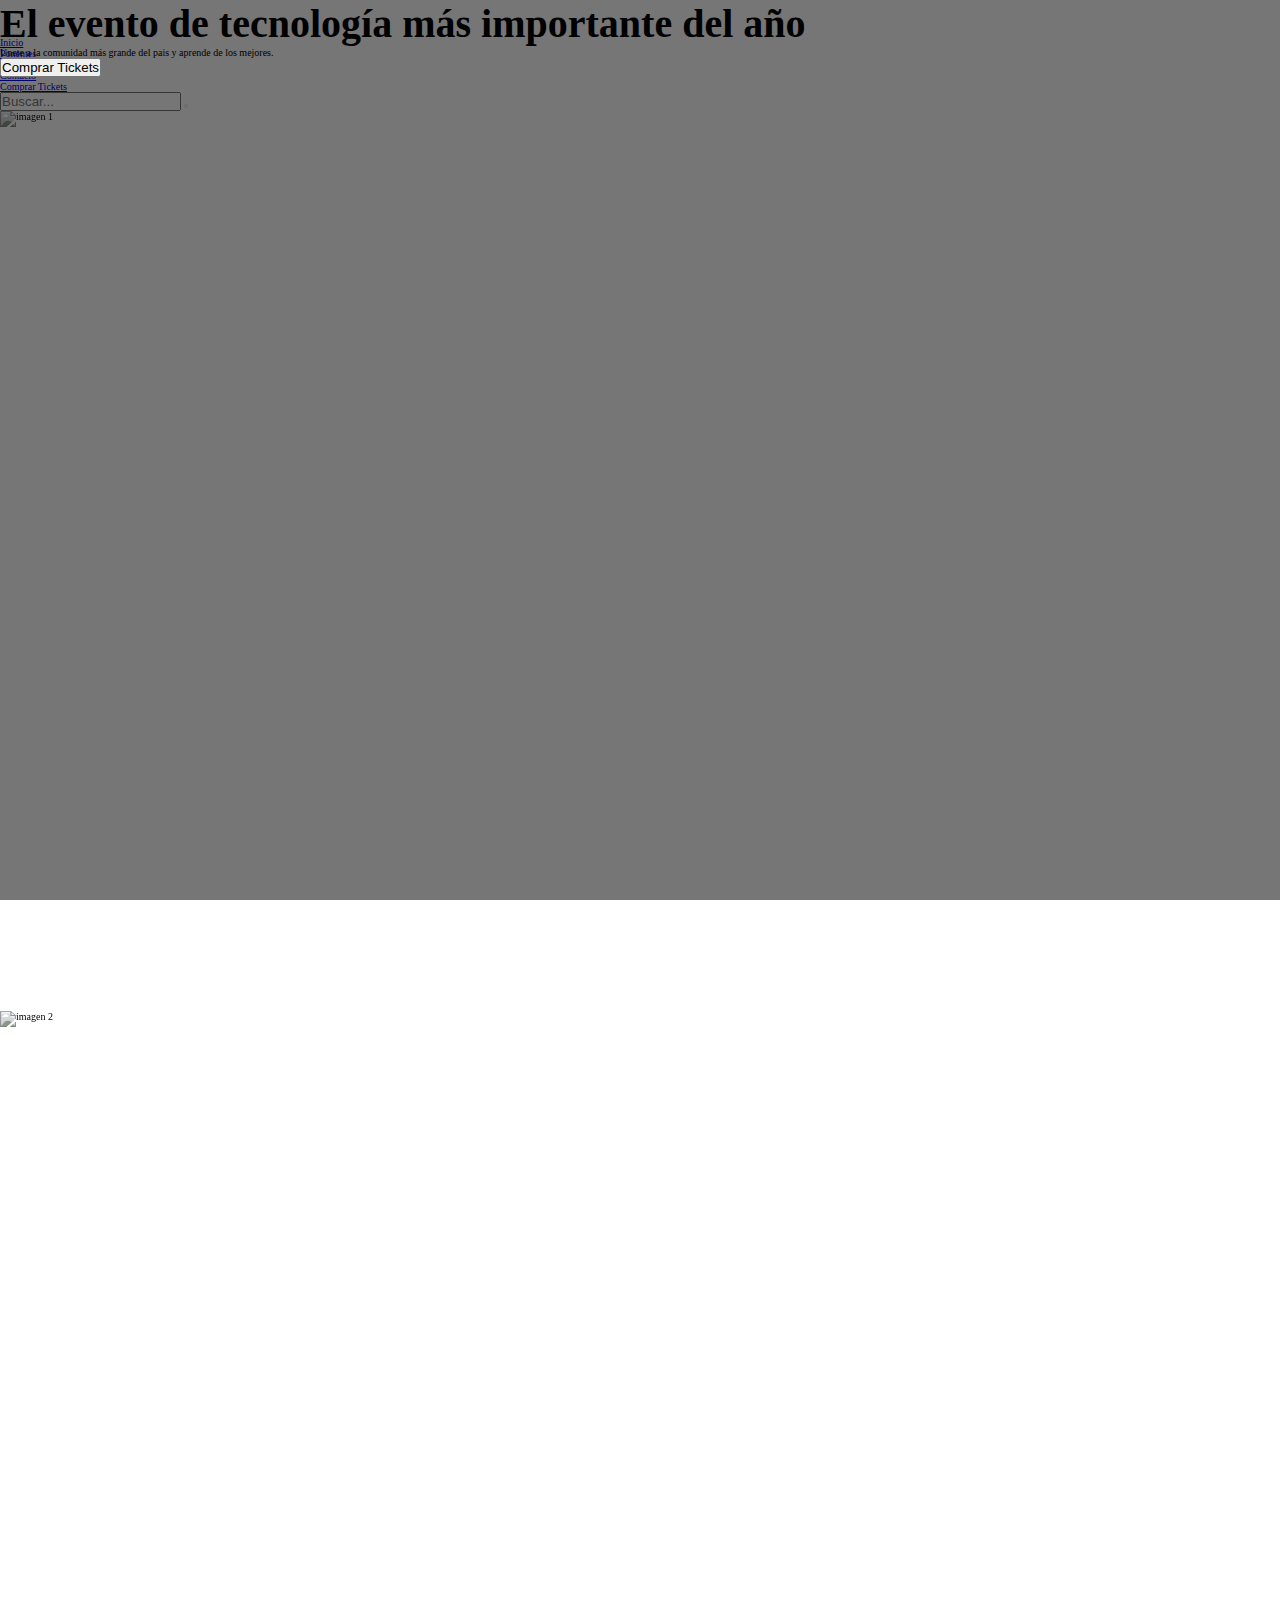
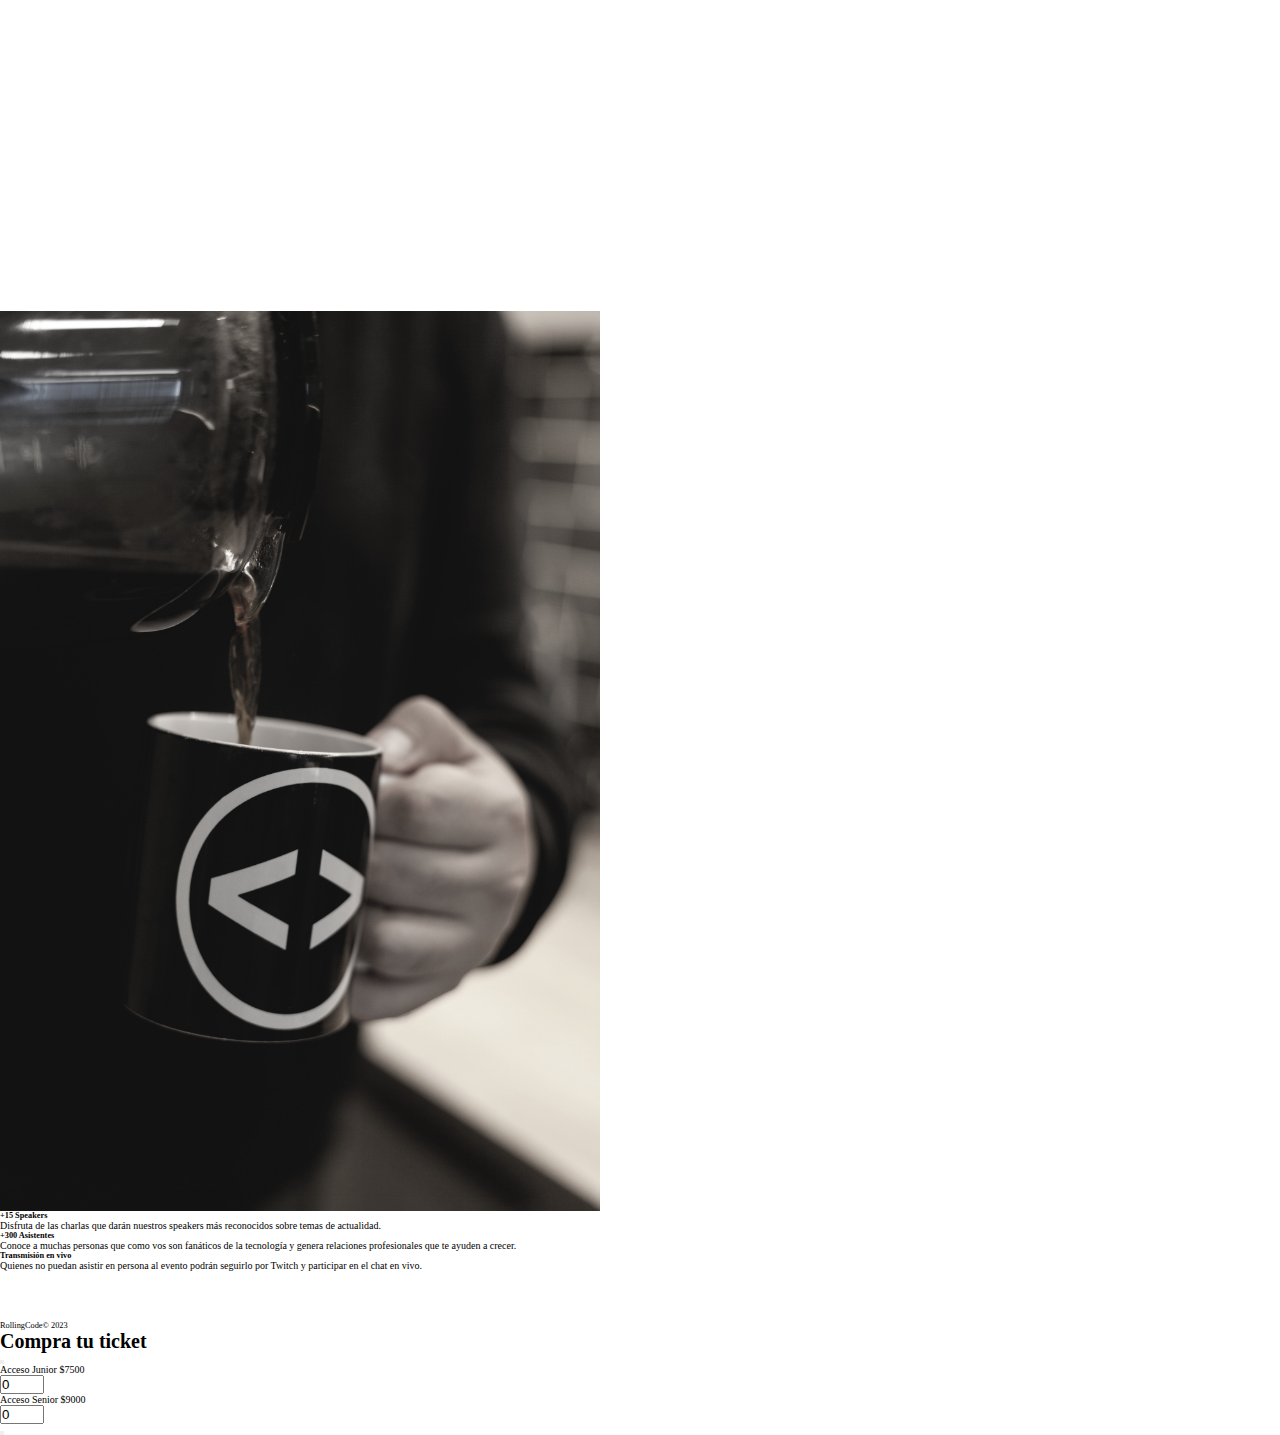
==== Documents/Rolling_Code/Boostrap´s/Proyecto_62i/index.html @ b1a0d6b9 "Modificación botón en tamaños medianos" ====
<!DOCTYPE html>
<html lang="en">

<head>
    <meta charset="utf-8" />
    <meta name="viewport" content="width=device-width, initial-scale=1" />
    <meta name="description" content="Evento de tecnología de RollingCode" />

    <link rel="shortcut icon" href="./assets/favicon.png" type="image/png" />

    <title>RollingCode Tech</title>
    <link href="https://cdn.jsdelivr.net/npm/bootstrap@5.2.3/dist/css/bootstrap.min.css" rel="stylesheet"
        integrity="sha384-rbsA2VBKQhggwzxH7pPCaAqO46MgnOM80zW1RWuH61DGLwZJEdK2Kadq2F9CUG65" crossorigin="anonymous" />
    <link rel="stylesheet" href="./css/styles.css" />
</head>

<body>
    <header class="fixed-top">
        <nav class="navbar navbar-expand-lg bg-dark navbar-dark">
            <div class="container-fluid">
                <a class="navbar-brand" href="#">
                    <img src="./assets/RollingCodeSchool_Blanco.png" alt="Logo de RollingCode" />
                </a>
                <button class="navbar-toggler" type="button" data-bs-toggle="collapse"
                    data-bs-target="#navbarSupportedContent" aria-controls="navbarSupportedContent"
                    aria-expanded="false" aria-label="Toggle navigation">
                    <span class="navbar-toggler-icon"></span>
                </button>
                <div class="collapse navbar-collapse" id="navbarSupportedContent">
                    <ul class="navbar-nav me-auto mb-2 mb-lg-0">
                        <li class="nav-item">
                            <a class="nav-link active" aria-current="page" href="#">Inicio</a>
                        </li>
                        <li class="nav-item">
                            <a class="nav-link" href="./pages/speakers.html">Ponentes</a>
                        </li>
                        <li class="nav-item">
                            <a class="nav-link" href="./pages/site.html">Lugar y fecha</a>
                        </li>
                        <li class="nav-item">
                            <a class="nav-link" href="./pages/contact.html">Contacto</a>
                        </li>
                        <li class="nav-item">
                            <a class="nav-link" href="/pages/error404.html">Comprar Tickets</a>
                        </li>
                    </ul>
                    <form class="d-flex" role="search">
                        <input class="form-control me-2" type="search" placeholder="Buscar..." aria-label="Search" />
                        <button class="btn btn-outline-primary" type="submit">
                            <i class="fa fa-search" aria-hidden="true"></i>
                        </button>
                    </form>
                </div>
            </div>
        </nav>
    </header>
    <main>
        <section id="carousel-section">
            <div id="carousel" class="carousel slide carousel-fade" data-bs-ride="carousel">
                <div class="carousel-inner">
                    <div class="carousel-item active">
                        <img src="./assets/01-carousel.png" class="d-block w-100" alt="imagen 1" />
                    </div>
                    <div class="carousel-item">
                        <img src="./assets/02-carousel.png" class="d-block w-100" alt="imagen 2" />
                    </div>
                    <div class="carousel-item">
                        <img src="./assets/03-carousel.jpg" class="d-block w-100" alt="imagen 3" />
                    </div>
                    <div class="overlay">
                        <div class="d-flex flex-column h-100 align-items-center justify-content-center">
                            <div>
                                <h1 class="text-white text-md-center px-2">
                                    El evento de tecnología más importante del año
                                </h1>
                                <p class="text-white text-md-center px-2">
                                    Únete a la comunidad más grande del pais y aprende de los
                                    mejores.
                                </p>
                            </div>
                            <button class="btn btn-primary mt-3 btn-lg px-2" data-bs-toggle="modal"
                                data-bs-target="#modal">
                                Comprar Tickets
                            </button>
                        </div>
                    </div>
                </div>
                <!-- <button
            class="carousel-control-prev"
            type="button"
            data-bs-target="#carousel"
            data-bs-slide="prev"
          >
            <span class="carousel-control-prev-icon" aria-hidden="true"></span>
            <span class="visually-hidden">Previous</span>
          </button>
          <button
            class="carousel-control-next"
            type="button"
            data-bs-target="#carousel"
            data-bs-slide="next"
          >
            <span class="carousel-control-next-icon" aria-hidden="true"></span>
            <span class="visually-hidden">Next</span>
          </button> -->
            </div>
        </section>
        <section id="info-section" class="container">
            <div class="row row-cols-1 row-cols-md-3 g-4 my-5">
                <div class="col">
                    <div class="card h-100">
                        <div class="d-flex justify-content-center my-3">
                            <i class="fa fa-users fa-5x" aria-hidden="true"></i>
                        </div>
                        <div class="card-body">
                            <h5 class="card-title">
                                <span class="fs-2">+15</span> Speakers
                            </h5>
                            <p class="card-text">
                                Disfruta de las charlas que darán nuestros speakers más
                                reconocidos sobre temas de actualidad.
                            </p>
                        </div>
                    </div>
                </div>
                <div class="col">
                    <div class="card h-100">
                        <div class="d-flex justify-content-center my-2">
                            <i class="fa fa-comments fa-5x" aria-hidden="true"></i>
                        </div>
                        <div class="card-body">
                            <h5 class="card-title">
                                <span class="fs-2">+300</span> Asistentes
                            </h5>
                            <p class="card-text">
                                Conoce a muchas personas que como vos son fanáticos de la
                                tecnología y genera relaciones profesionales que te ayuden a
                                crecer.
                            </p>
                        </div>
                    </div>
                </div>
                <div class="col">
                    <div class="card h-100">
                        <div class="d-flex justify-content-center mt-3">
                            <i class="fa fa-twitch fa-5x" aria-hidden="true"></i>
                        </div>
                        <div class="card-body">
                            <h5 class="card-title">
                                <span class="fs-2">Transmisión en vivo</span>
                            </h5>
                            <p class="card-text">
                                Quienes no puedan asistir en persona al evento podrán seguirlo
                                por Twitch y participar en el chat en vivo.
                            </p>
                        </div>
                    </div>
                </div>
            </div>
        </section>
    </main>
    <footer class="container-fluid bg-dark">
        <section class="row py-5 flex-column">
            <div class="col logo-footer text-center mb-3">
                <img src="./assets/RollingCodeSchool_Blanco.png" alt="logo" />
            </div>
            <div class="col text-white text-center d-flex justify-content-around">
                <i class="fa fa-instagram fa-2x" aria-hidden="true"></i>
                <i class="fa fa-youtube-play fa-2x" aria-hidden="true"></i>
                <i class="fa fa-twitch fa-2x" aria-hidden="true"></i>
            </div>
            <div class="col text-white text-center mt-3">
                <small>RollingCode&copy; 2023</small>
            </div>
        </section>
        <!-- logo  -->

        <!-- redes  -->
        <!-- texto  -->
    </footer>

    <!-- Modal -->
    <div class="modal fade" id="modal" tabindex="-1" aria-labelledby="exampleModalLabel" aria-hidden="true">
        <div class="modal-dialog modal-dialog-centered">
            <div class="modal-content">
                <div class="modal-header">
                    <h1 class="modal-title fs-5" id="exampleModalLabel">
                        Compra tu ticket
                    </h1>
                    <button type="button" class="btn-close" data-bs-dismiss="modal" aria-label="Close"></button>
                </div>
                <div class="modal-body">
                    <form>
                        <div class="row align-items-center">
                            <div class="col-10">
                                <label>Acceso Junior
                                    <span class="badge rounded-pill text-bg-success">$7500</span></label>
                            </div>
                            <div class="col-2">
                                <input type="number" class="form-control" min="0" max="5" value="0" />
                            </div>
                        </div>
                        <div class="row align-items-center mt-2">
                            <div class="col-10">
                                <label>Acceso Senior
                                    <span class="badge rounded-pill text-bg-danger">$9000</span></label>
                            </div>
                            <div class="col-2">
                                <input type="number" class="form-control" min="0" max="5" value="0" />
                            </div>
                        </div>
                    </form>
                </div>
                <div class="modal-footer">
                    <button type="button" class="btn btn-success">
                        <i class="fa fa-shopping-cart" aria-hidden="true"></i>
                    </button>
                </div>
            </div>
        </div>
    </div>

    <script src="https://cdn.jsdelivr.net/npm/bootstrap@5.2.3/dist/js/bootstrap.bundle.min.js"
        integrity="sha384-kenU1KFdBIe4zVF0s0G1M5b4hcpxyD9F7jL+jjXkk+Q2h455rYXK/7HAuoJl+0I4"
        crossorigin="anonymous"></script>
    <script src="https://use.fontawesome.com/c2813ccf5b.js"></script>
</body>

</html>
---- Documents/Rolling_Code/Boostrap´s/Proyecto_62i/css/styles.css ----
* {
  margin: 0;
  padding: 0;
  box-sizing: border-box;
}
html {
  font-size: 62.5%;
}
.navbar-brand img {
  width: 150px;
}
.carousel-inner .carousel-item {
  position: relative;
  height: 100vh;
}
.carousel-inner .carousel-item img {
  height: 100%;
  object-fit: cover;
  filter: grayscale(0.8);
}

.overlay {
  position: absolute;
  top: 0;
  bottom: 0;
  left: 0;
  right: 0;
  background-color: rgba(0, 0, 0, 0.538);
  z-index: 1;
}
.overlay h1 {
  font-size: 40px;
}

.logo-footer img {
  width: 200px;
}
.logo-contact img {
  width: 70%;
  height: 70%;
  object-fit: cover;
  filter: grayscale(150%);
}

.card-speakers img {
  height: 300px;
  object-fit: cover;
  object-position: top;
}

.text-justify {
  text-align: justify;
}
textarea {
  resize: none;
}
.card-contact {
  border: 0;
}
.card-contact img {
  object-fit: cover;
}
iframe {
  border: 0;
}
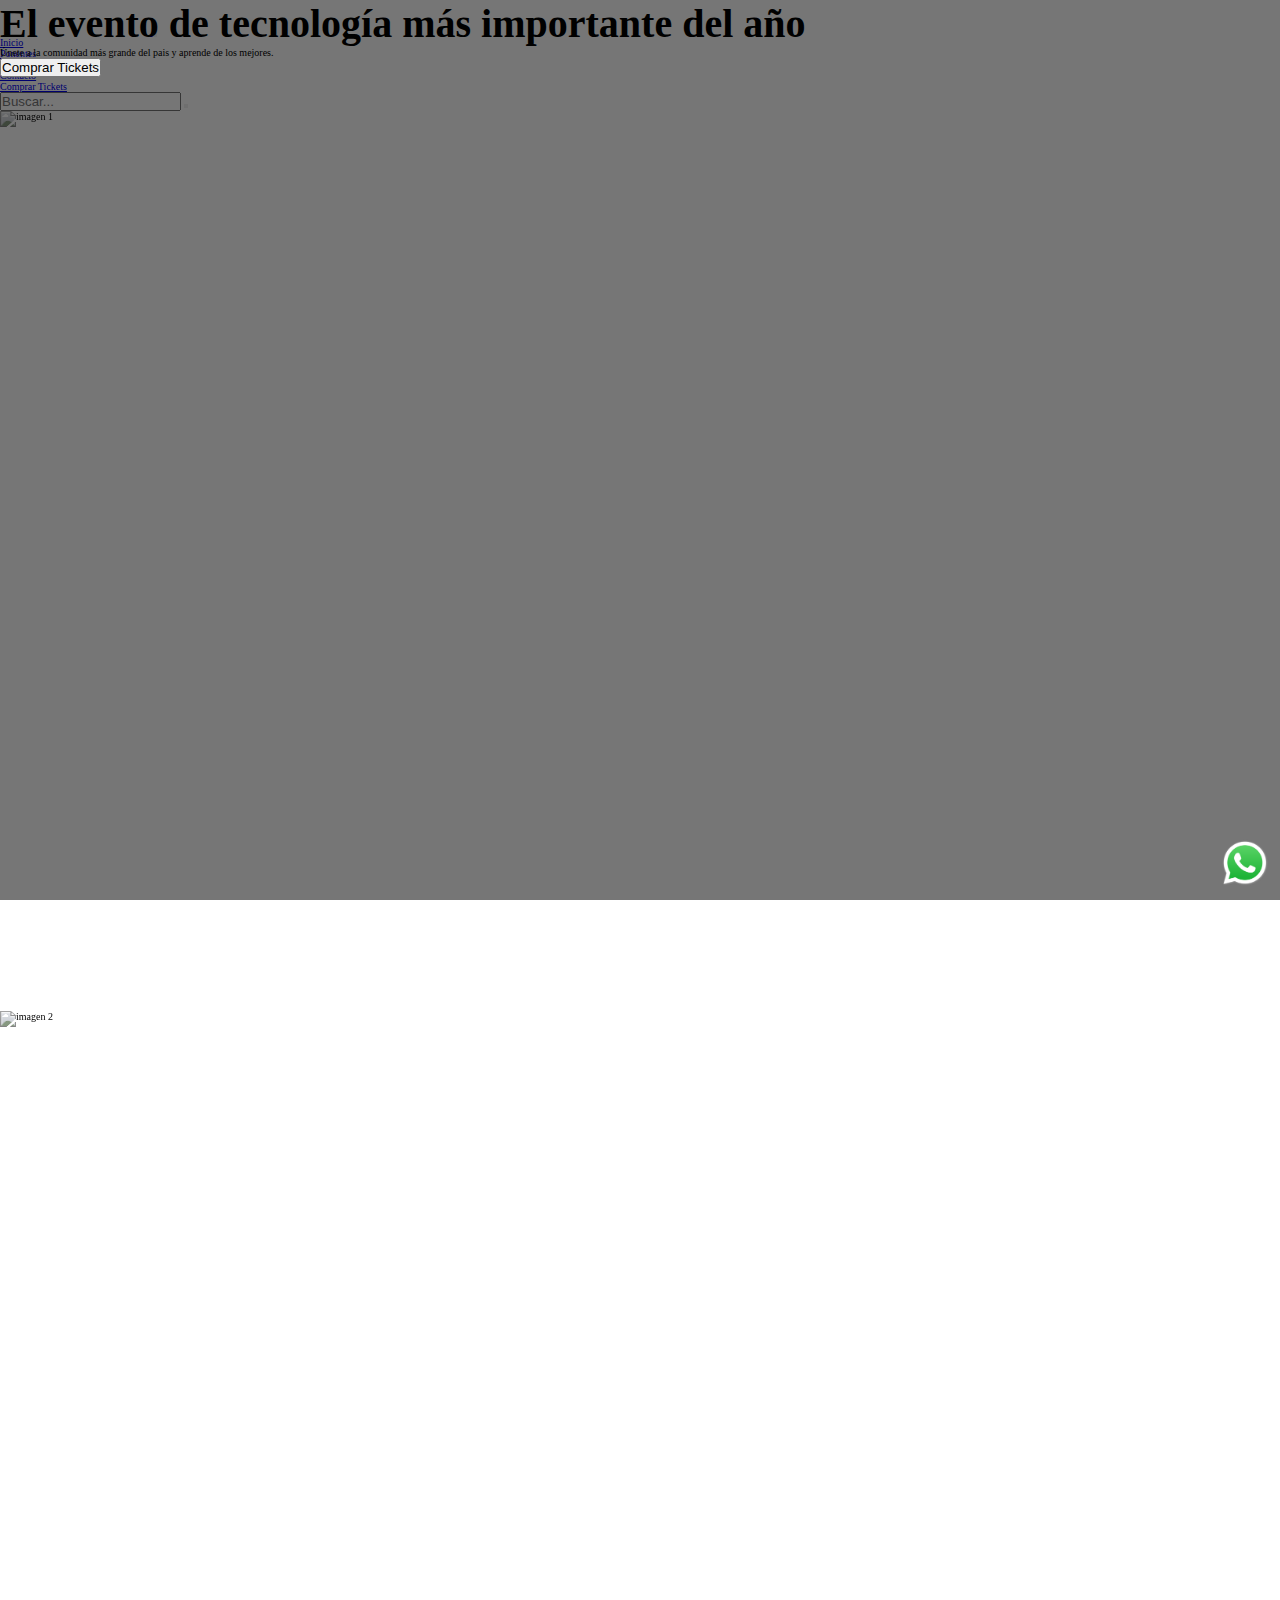
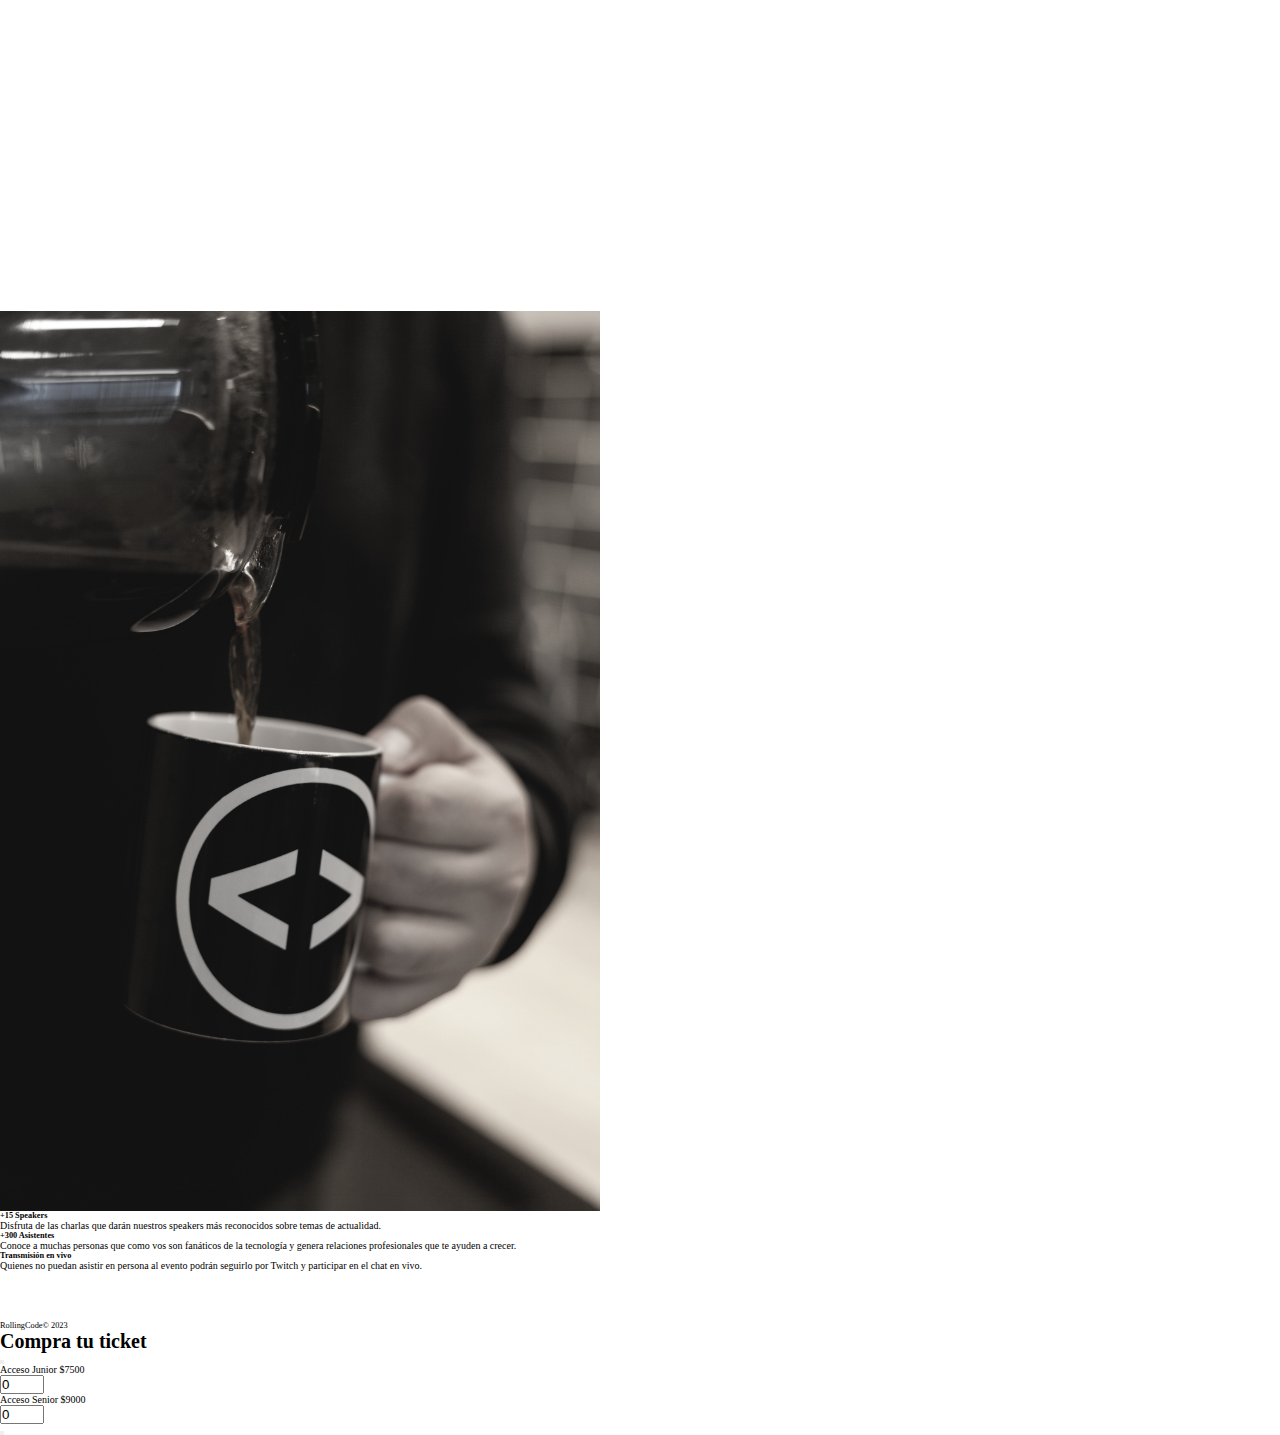
==== commit 22495f8a: "Funcionalidad de contacto con Whatsapp a través del botón con el logo" ====
--- a/Documents/Rolling_Code/Boostrap´s/Proyecto_62i/index.html
+++ b/Documents/Rolling_Code/Boostrap´s/Proyecto_62i/index.html
@@ -158,6 +158,10 @@
                 </div>
             </div>
         </section>
+        <section class="content-whatsapp">
+            <a href="https://wa.me/626713097" target="_blank"></a> <img class="img-whatsapp"
+                src="./assets/WhatsApp.svg.png" alt="logo WhatsApp">
+        </section>
     </main>
     <footer class="container-fluid bg-dark">
         <section class="row py-5 flex-column">
--- a/Documents/Rolling_Code/Boostrap´s/Proyecto_62i/css/styles.css
+++ b/Documents/Rolling_Code/Boostrap´s/Proyecto_62i/css/styles.css
@@ -63,3 +63,12 @@
 iframe {
   border: 0;
 }
+.content-whatsapp {
+  position: fixed;
+  bottom: 10px;
+  right: 10px;
+  z-index: 2;
+}
+.img-whatsapp {
+  width: 50px;
+}
